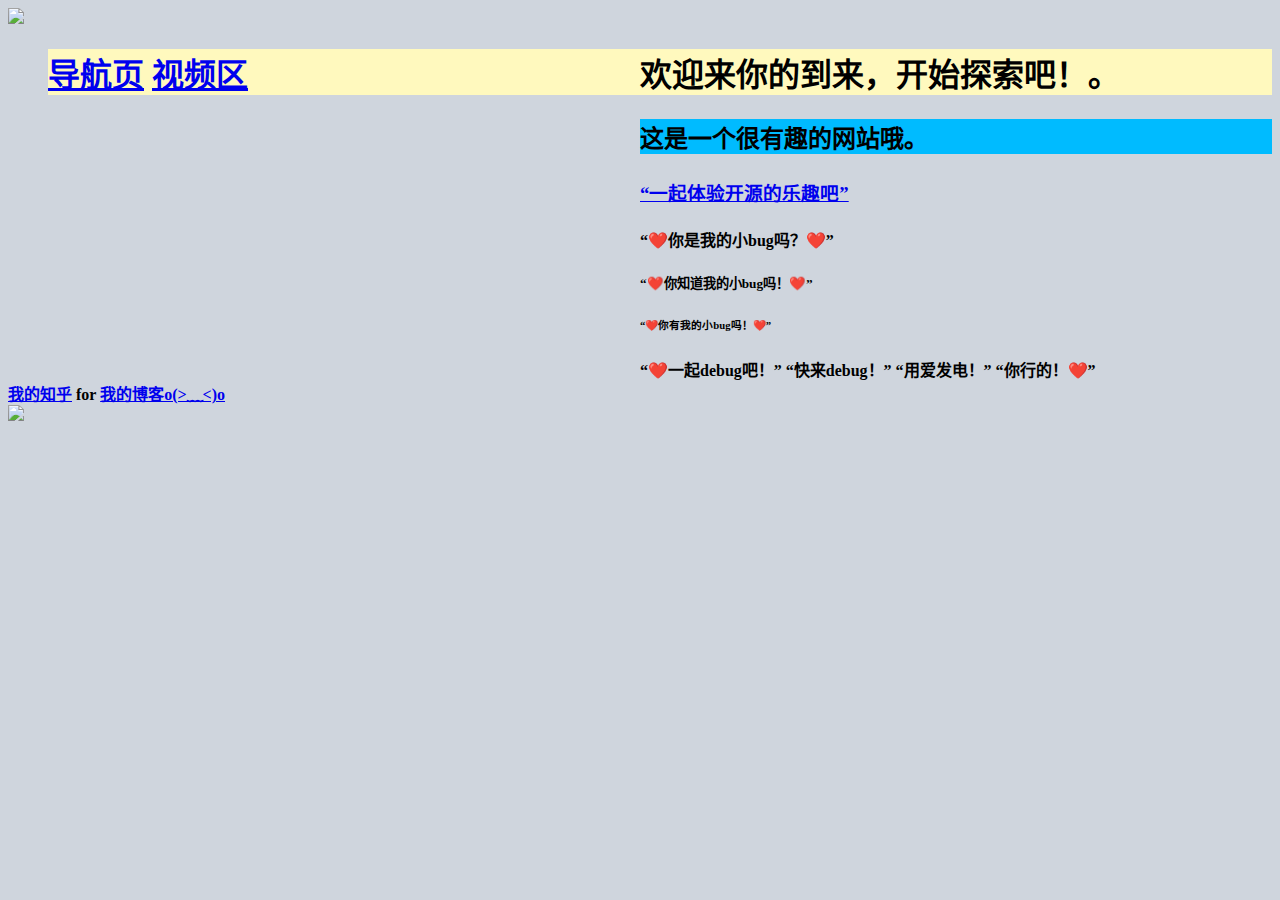
==== index.html @ 48016000 "Update index.html" ====
<!DOCTYPE html>

<html lang="zh-CN">

<head>
    <meta charset="utf-8">
    <title>一生所爱</title>
<link href="https://www.adalab.cn/admission.css" rel="stylesheet">
<link href="style.css" rel="stylesheet">
<script src="thumbnail.js"></script>

</head>

<body>
     <header><img class="small"id="smart-image" src="https://images.996pic.com/48e084ff6bfb464c930f1d4986ab8f44680_680.jpg"> </header>
    <main>
        <aside><ul><h1><a href="https://12dob.github.io">导航页</a>   <a href="https://12dob.github.io/bilibili.html">视频区</a></h1></ul></aside>
     <article>
<h1><strong> 欢迎来你的到来，开始探索吧！。<strong></h1>
 <h2><p>这是一个很有趣的网站哦。</p></h2>
  <h3><a href="https://github.com/"> “一起体验开源的乐趣吧”</a></h3>
   <h4>“❤️你是我的小bug吗？❤️”</h4>
    <h5>“❤️你知道我的小bug吗！❤️”</h5> 
     <h6>“❤️你有我的小bug吗！❤️”</h6> 
         <h7>“❤️一起debug吧！”</h7> 
          <h8>“快来debug！”</h8> 
          <h9>“用爱发电！”</h9> 
          <h10>“你行的！❤️”</h10> 
     </article>
        </main>
  
 <footer><a href="https://www.zhihu.com/people/mu-si-29-79" target="_blank">我的知乎</a> for <a href="https://o.app1.gq" target="_blank">我的博客o(>﹏<)o</a></footer>
<a href="https://www.adalab.cn"><img  src="https://cdn.jsdelivr.net/gh/12dob/png@main/uPic/97.png"></a>

</body>
 
    
    
</html>
---- style.css ----
<link href="https://www.adalab.cn/admission.css" rel="stylesheet">
<link href="style.css" rel="stylesheet">
a {
  color: red;
}
body{flex-dire}
aside{
 background-image:https://images.669pic.com/element2/e0c6511c4b9b587a4d68f8fb774d63fa.jpg('paper.gif');
 background-color:rgb(207, 213, 221);
}
body
{background-color:rgb(207, 213, 221);}
h1
{background-color:#FFF9BE;}
p
{background-color:rgb(0, 187, 255);}
main{
display: flex
}
heaedr { 
  justify-content: flex-start;          
}
aside {
  justify-content: flex-start;
  flex : 3;
  align-items: center
 
}
article{
  justify-content: center;
  flex:3;
  align-items: center
      }
footer {
  justify-content: flex-start;
  align-items: flex-end
}
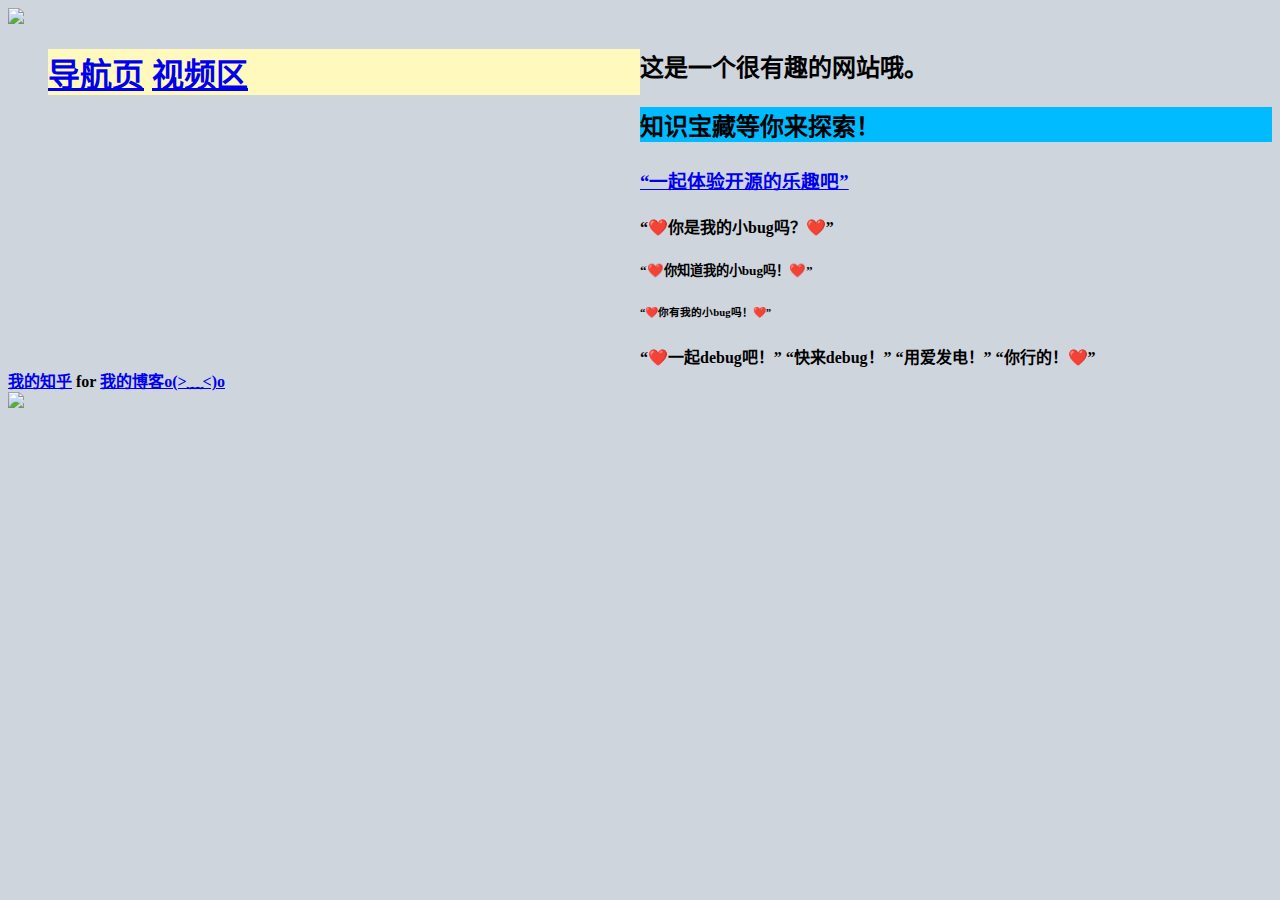
==== commit a1fda09f: "Update index.html" ====
--- a/index.html
+++ b/index.html
@@ -12,12 +12,12 @@
 </head>
 
 <body>
-     <header><img class="small"id="smart-image" src="https://images.996pic.com/48e084ff6bfb464c930f1d4986ab8f44680_680.jpg"> </header>
+     <header><img class="small"id="smart-image" src="https://thumbs.dreamstime.com/b/%E5%B0%B1%E8%B1%A1%E6%8B%87%E6%8C%87%E7%AB%96%E8%B5%B7%EF%BC%8C%E7%88%B1%E5%BF%83%E5%9C%A8%E9%80%8F%E6%98%8E%E8%83%8C%E6%99%AF%E4%B8%8B%E6%91%94%E5%80%92%E7%9A%84%E5%BF%83%E5%BD%A2%E5%9B%BE%E6%A0%87-%E6%8A%BD%E8%B1%A1%E7%A4%BE%E4%BA%A4%E5%AA%92%E4%BD%93%E7%AC%A6%E5%8F%B7-163608864.jpg"> </header>
     <main>
         <aside><ul><h1><a href="https://12dob.github.io">导航页</a>   <a href="https://12dob.github.io/bilibili.html">视频区</a></h1></ul></aside>
      <article>
-<h1><strong> 欢迎来你的到来，开始探索吧！。<strong></h1>
- <h2><p>这是一个很有趣的网站哦。</p></h2>
+<h2><strong>这是一个很有趣的网站哦。 <strong></h2>
+ <h2><p>知识宝藏等你来探索！</p></h2>
   <h3><a href="https://github.com/"> “一起体验开源的乐趣吧”</a></h3>
    <h4>“❤️你是我的小bug吗？❤️”</h4>
     <h5>“❤️你知道我的小bug吗！❤️”</h5> 
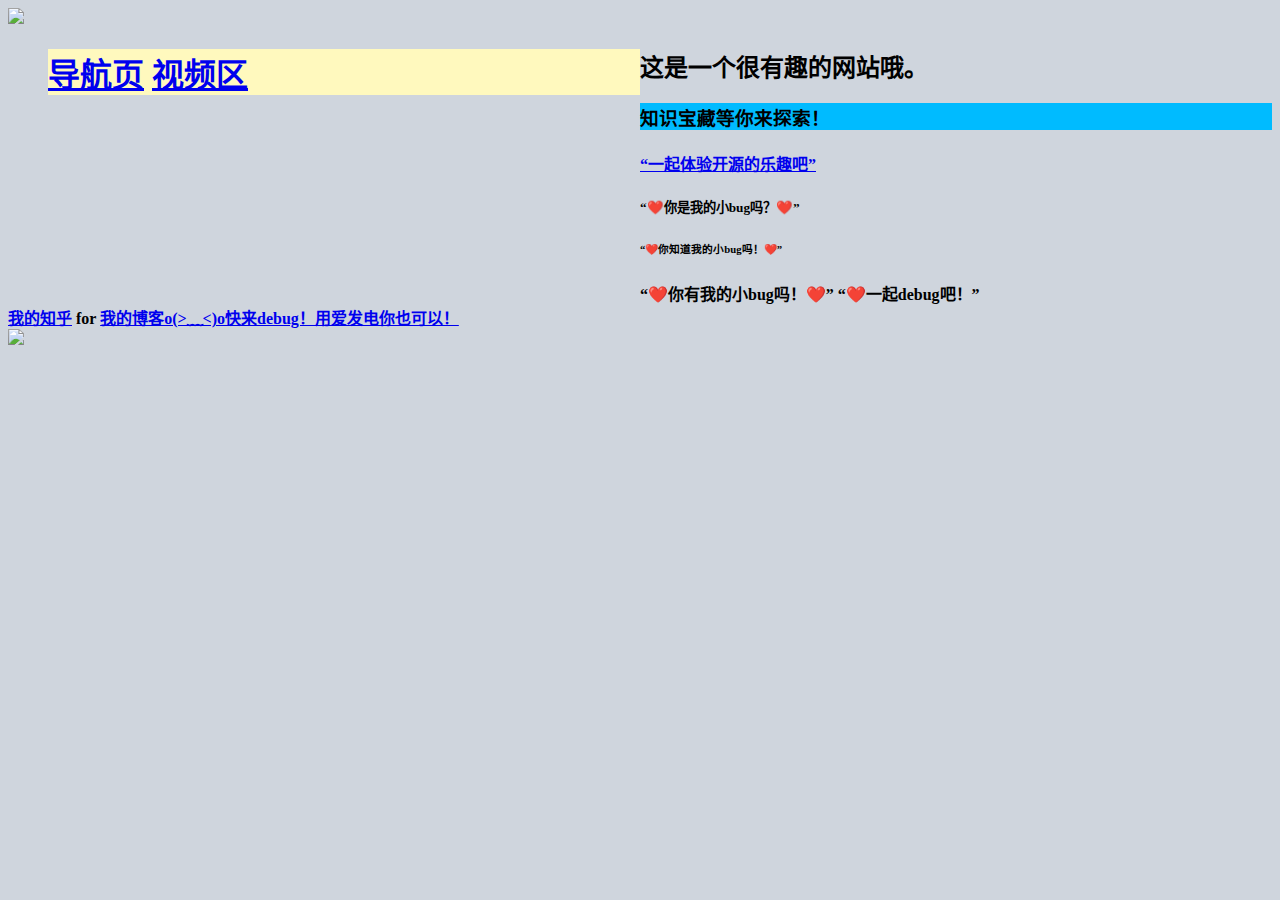
==== commit 82a16fae: "Update index.html" ====
--- a/index.html
+++ b/index.html
@@ -17,19 +17,19 @@
         <aside><ul><h1><a href="https://12dob.github.io">导航页</a>   <a href="https://12dob.github.io/bilibili.html">视频区</a></h1></ul></aside>
      <article>
 <h2><strong>这是一个很有趣的网站哦。 <strong></h2>
- <h2><p>知识宝藏等你来探索！</p></h2>
-  <h3><a href="https://github.com/"> “一起体验开源的乐趣吧”</a></h3>
-   <h4>“❤️你是我的小bug吗？❤️”</h4>
-    <h5>“❤️你知道我的小bug吗！❤️”</h5> 
-     <h6>“❤️你有我的小bug吗！❤️”</h6> 
-         <h7>“❤️一起debug吧！”</h7> 
-          <h8>“快来debug！”</h8> 
-          <h9>“用爱发电！”</h9> 
-          <h10>“你行的！❤️”</h10> 
+ <h3><p>知识宝藏等你来探索！</p></h2>
+  <h4><a href="https://github.com/"> “一起体验开源的乐趣吧”</a></h3>
+   <h5>“❤️你是我的小bug吗？❤️”</h4>
+    <h6>“❤️你知道我的小bug吗！❤️”</h5> 
+     <h7>“❤️你有我的小bug吗！❤️”</h6> 
+         <h8>“❤️一起debug吧！”</h7> 
+     
+    
+ 
      </article>
         </main>
   
- <footer><a href="https://www.zhihu.com/people/mu-si-29-79" target="_blank">我的知乎</a> for <a href="https://o.app1.gq" target="_blank">我的博客o(>﹏<)o</a></footer>
+ <footer><a href="https://www.zhihu.com/people/mu-si-29-79" target="_blank">我的知乎</a> for <a href="https://o.app1.gq" target="_blank">我的博客o(>﹏<)o快来debug！用爱发电你也可以！</a></footer>
 <a href="https://www.adalab.cn"><img  src="https://cdn.jsdelivr.net/gh/12dob/png@main/uPic/97.png"></a>
 
 </body>
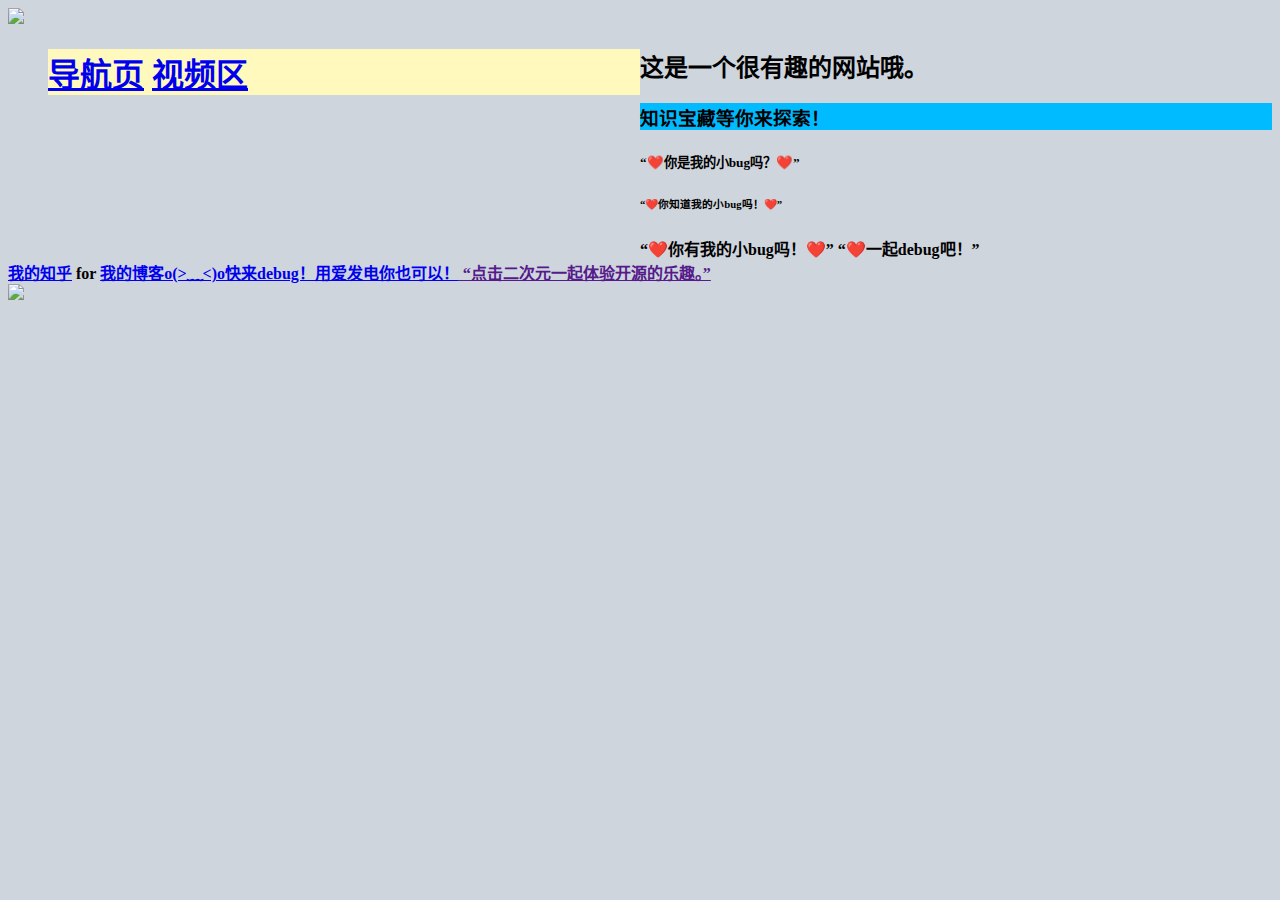
==== commit bc0a1bcb: "Update index.html" ====
--- a/index.html
+++ b/index.html
@@ -17,20 +17,19 @@
         <aside><ul><h1><a href="https://12dob.github.io">导航页</a>   <a href="https://12dob.github.io/bilibili.html">视频区</a></h1></ul></aside>
      <article>
 <h2><strong>这是一个很有趣的网站哦。 <strong></h2>
- <h3><p>知识宝藏等你来探索！</p></h2>
-  <h4><a href="https://github.com/"> “一起体验开源的乐趣吧”</a></h3>
-   <h5>“❤️你是我的小bug吗？❤️”</h4>
-    <h6>“❤️你知道我的小bug吗！❤️”</h5> 
-     <h7>“❤️你有我的小bug吗！❤️”</h6> 
-         <h8>“❤️一起debug吧！”</h7> 
+ <h3><p>知识宝藏等你来探索！</p></h3>
+   <h5>“❤️你是我的小bug吗？❤️”</h5>
+    <h6>“❤️你知道我的小bug吗！❤️”</h6> 
+     <h7>“❤️你有我的小bug吗！❤️”</h7> 
+         <h8>“❤️一起debug吧！”</h8> 
      
     
  
      </article>
         </main>
   
- <footer><a href="https://www.zhihu.com/people/mu-si-29-79" target="_blank">我的知乎</a> for <a href="https://o.app1.gq" target="_blank">我的博客o(>﹏<)o快来debug！用爱发电你也可以！</a></footer>
-<a href="https://www.adalab.cn"><img  src="https://cdn.jsdelivr.net/gh/12dob/png@main/uPic/97.png"></a>
+ <footer><a href="https://www.zhihu.com/people/mu-si-29-79" target="_blank">我的知乎</a> for <a href="https://o.app1.gq" target="_blank">我的博客o(>﹏<)o快来debug！用爱发电你也可以！<a href=""> “点击二次元一起体验开源的乐趣。”</a></a></footer>
+<a href="https://github.com/"><img  src="https://cdn.jsdelivr.net/gh/12dob/png@main/uPic/97.png"></a>
 
 </body>
  
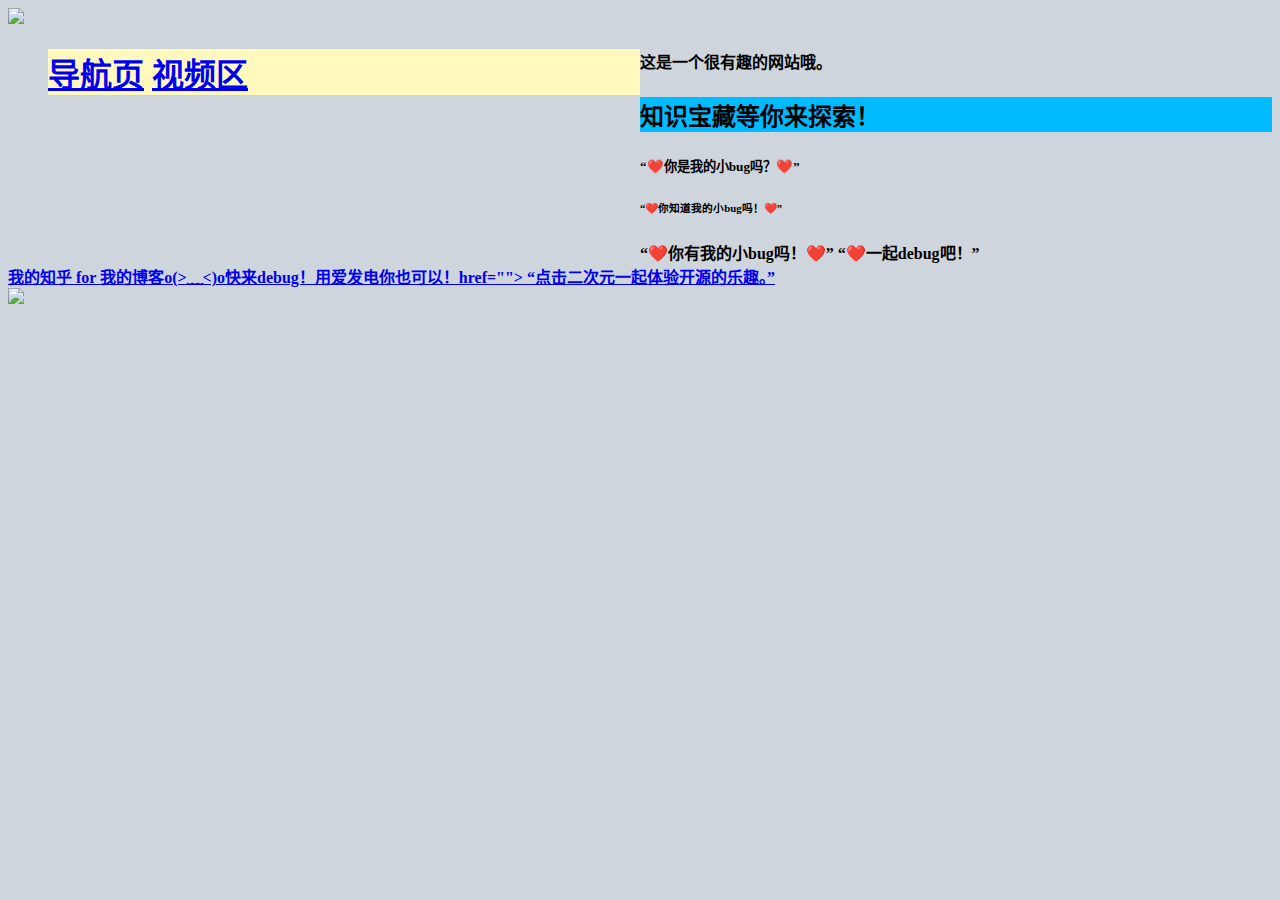
==== commit 08180b16: "Update index.html" ====
--- a/index.html
+++ b/index.html
@@ -16,8 +16,8 @@
     <main>
         <aside><ul><h1><a href="https://12dob.github.io">导航页</a>   <a href="https://12dob.github.io/bilibili.html">视频区</a></h1></ul></aside>
      <article>
-<h2><strong>这是一个很有趣的网站哦。 <strong></h2>
- <h3><p>知识宝藏等你来探索！</p></h3>
+<h4>这是一个很有趣的网站哦。</h4>
+ <h2><p><strong>知识宝藏等你来探索！ <strong></p></h2>
    <h5>“❤️你是我的小bug吗？❤️”</h5>
     <h6>“❤️你知道我的小bug吗！❤️”</h6> 
      <h7>“❤️你有我的小bug吗！❤️”</h7> 
@@ -28,7 +28,7 @@
      </article>
         </main>
   
- <footer><a href="https://www.zhihu.com/people/mu-si-29-79" target="_blank">我的知乎</a> for <a href="https://o.app1.gq" target="_blank">我的博客o(>﹏<)o快来debug！用爱发电你也可以！<a href=""> “点击二次元一起体验开源的乐趣。”</a></a></footer>
+ <footer><a href="https://www.zhihu.com/people/mu-si-29-79" target="_blank">我的知乎 for <a href="https://o.app1.gq" target="_blank">我的博客o(>﹏<)o快来debug！用爱发电你也可以！href=""> “点击二次元一起体验开源的乐趣。”</footer>
 <a href="https://github.com/"><img  src="https://cdn.jsdelivr.net/gh/12dob/png@main/uPic/97.png"></a>
 
 </body>
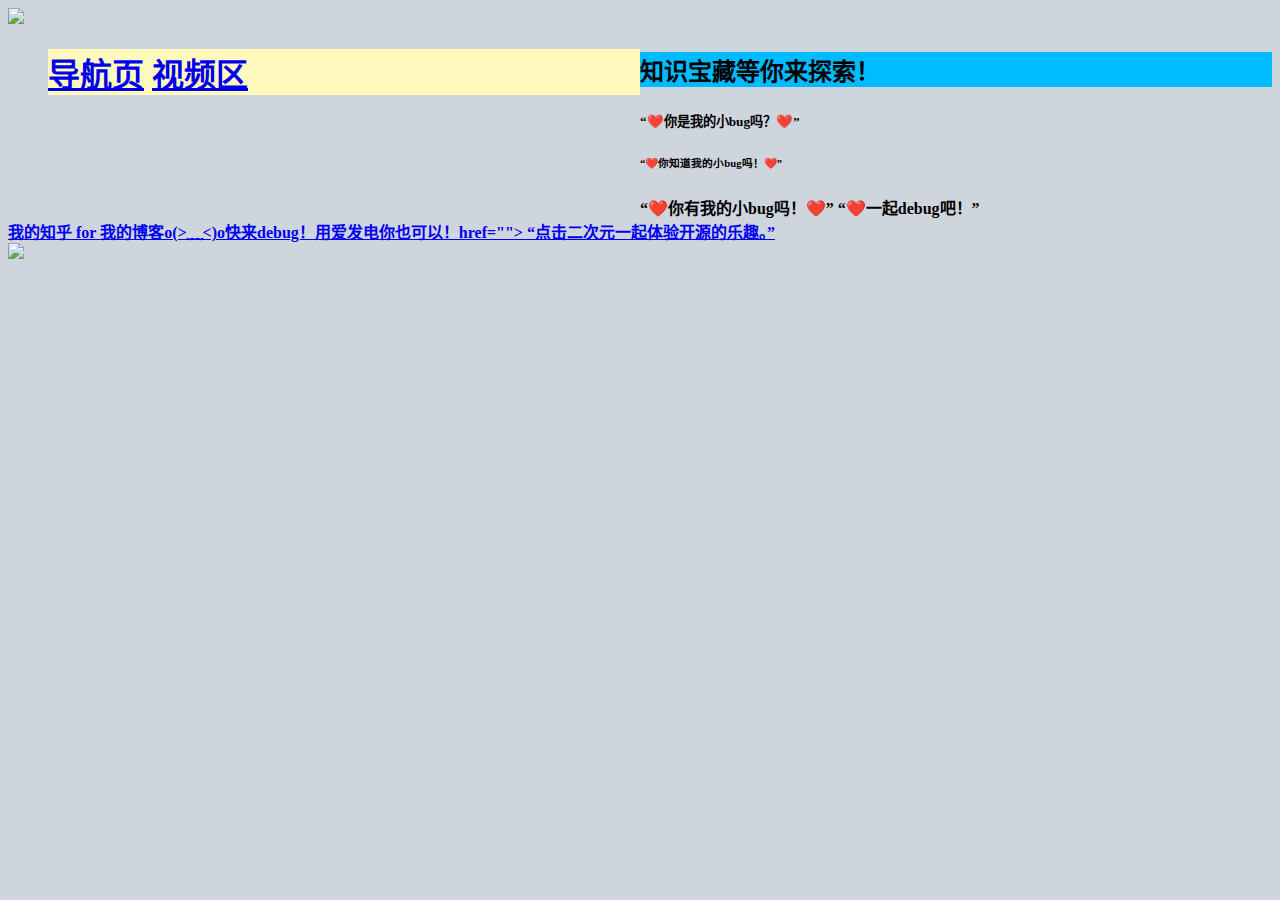
==== commit 3f722978: "Update index.html" ====
--- a/index.html
+++ b/index.html
@@ -16,7 +16,7 @@
     <main>
         <aside><ul><h1><a href="https://12dob.github.io">导航页</a>   <a href="https://12dob.github.io/bilibili.html">视频区</a></h1></ul></aside>
      <article>
-<h4>这是一个很有趣的网站哦。</h4>
+
  <h2><p><strong>知识宝藏等你来探索！ <strong></p></h2>
    <h5>“❤️你是我的小bug吗？❤️”</h5>
     <h6>“❤️你知道我的小bug吗！❤️”</h6> 
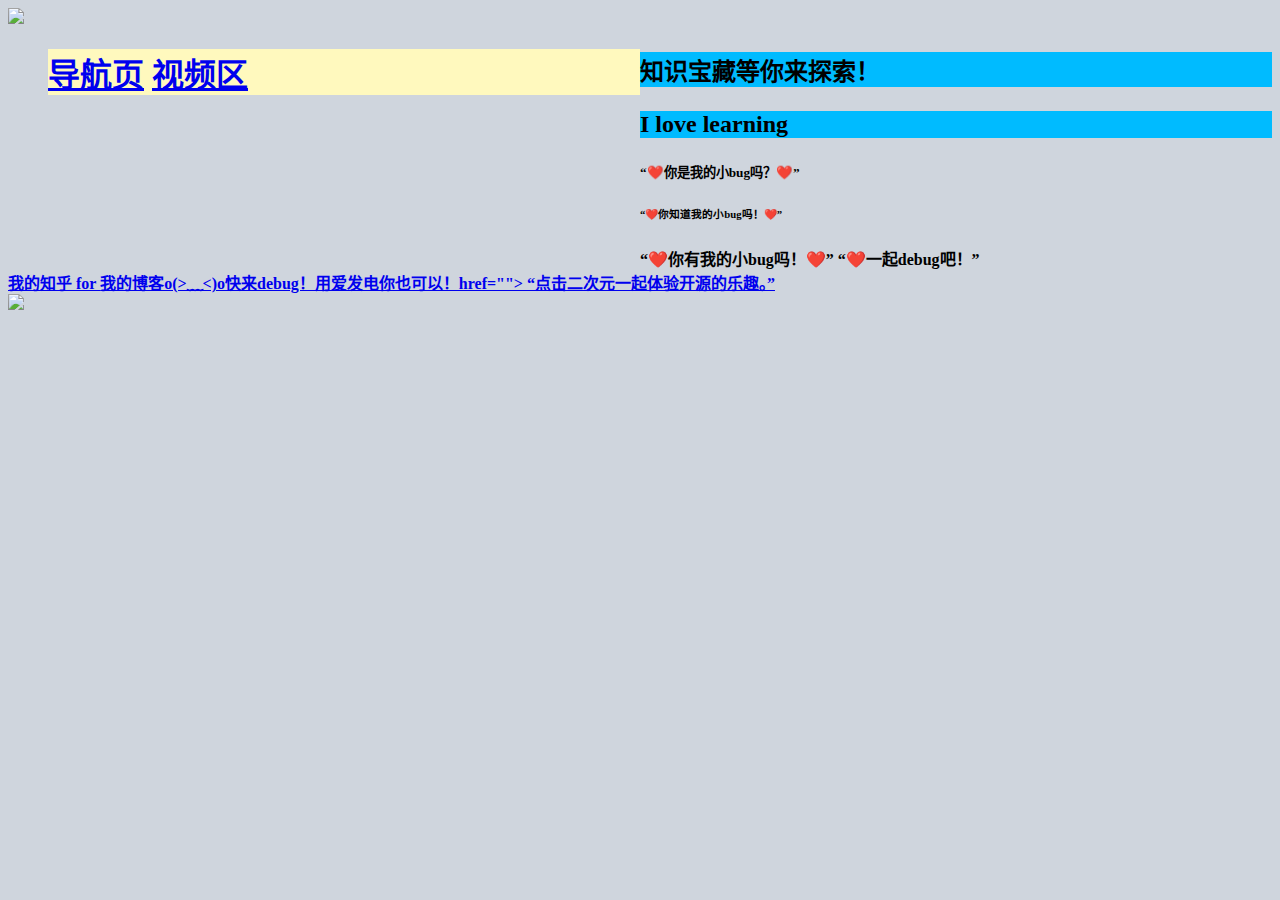
==== commit a6ba1aab: "Update index.html" ====
--- a/index.html
+++ b/index.html
@@ -12,12 +12,12 @@
 </head>
 
 <body>
-     <header><img class="small"id="smart-image" src="https://thumbs.dreamstime.com/b/%E5%B0%B1%E8%B1%A1%E6%8B%87%E6%8C%87%E7%AB%96%E8%B5%B7%EF%BC%8C%E7%88%B1%E5%BF%83%E5%9C%A8%E9%80%8F%E6%98%8E%E8%83%8C%E6%99%AF%E4%B8%8B%E6%91%94%E5%80%92%E7%9A%84%E5%BF%83%E5%BD%A2%E5%9B%BE%E6%A0%87-%E6%8A%BD%E8%B1%A1%E7%A4%BE%E4%BA%A4%E5%AA%92%E4%BD%93%E7%AC%A6%E5%8F%B7-163608864.jpg"> </header>
+     <header><img class="small"id="smart-image" src="https://raw.githubusercontent.com/12dob/png/8f3680b9e089859d0cb0823112c0c803546f18f1/uPic/0C594B96-F2EB-4F52-BFF5-A70929E224E2.png"> </header>
     <main>
         <aside><ul><h1><a href="https://12dob.github.io">导航页</a>   <a href="https://12dob.github.io/bilibili.html">视频区</a></h1></ul></aside>
      <article>
-
  <h2><p><strong>知识宝藏等你来探索！ <strong></p></h2>
+      <h2><p><strong>I love learning <strong></p></h2>
    <h5>“❤️你是我的小bug吗？❤️”</h5>
     <h6>“❤️你知道我的小bug吗！❤️”</h6> 
      <h7>“❤️你有我的小bug吗！❤️”</h7> 
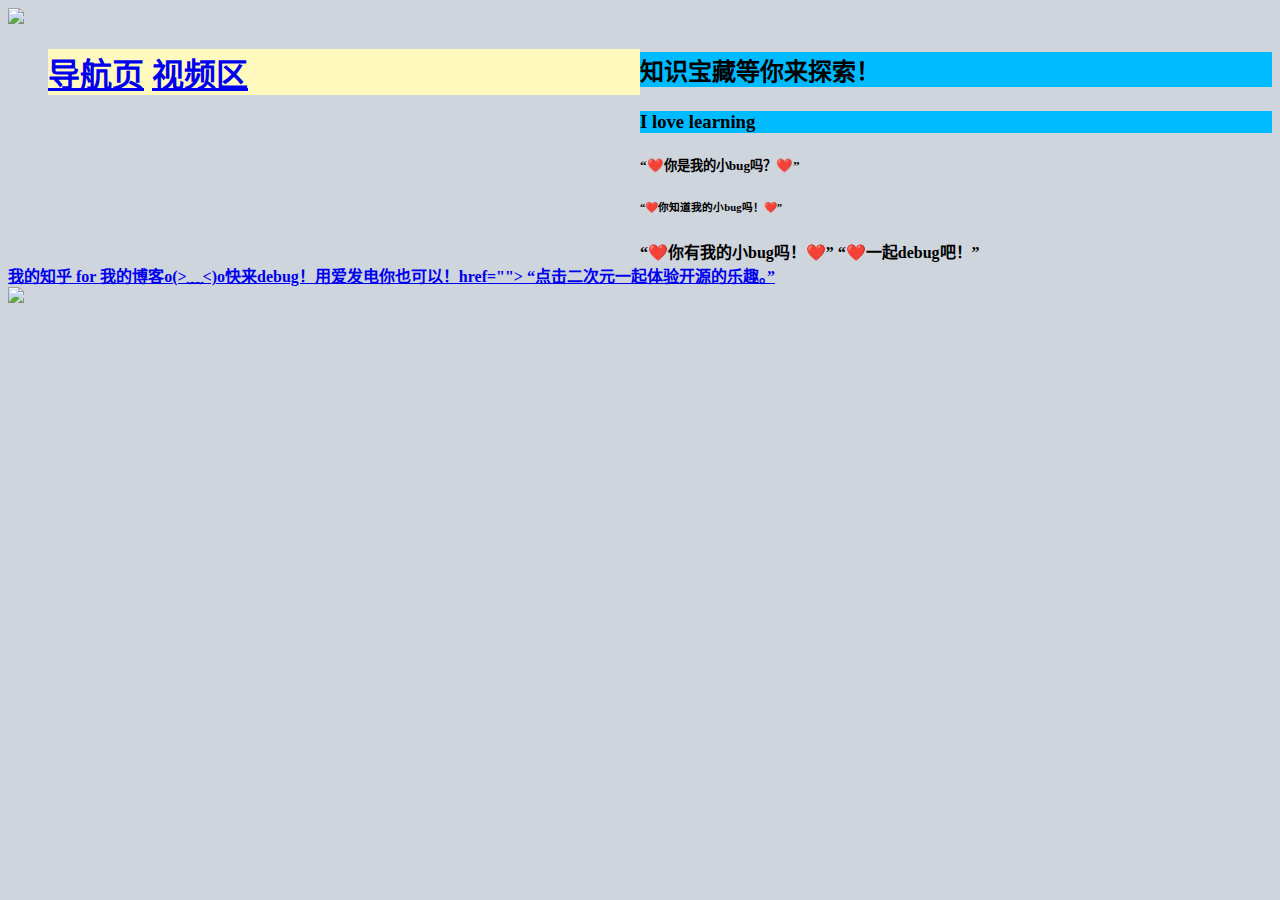
==== commit 567dbe6b: "Update index.html" ====
--- a/index.html
+++ b/index.html
@@ -17,7 +17,7 @@
         <aside><ul><h1><a href="https://12dob.github.io">导航页</a>   <a href="https://12dob.github.io/bilibili.html">视频区</a></h1></ul></aside>
      <article>
  <h2><p><strong>知识宝藏等你来探索！ <strong></p></h2>
-      <h2><p><strong>I love learning <strong></p></h2>
+      <h3><p><strong>I love learning <strong></p></h3>
    <h5>“❤️你是我的小bug吗？❤️”</h5>
     <h6>“❤️你知道我的小bug吗！❤️”</h6> 
      <h7>“❤️你有我的小bug吗！❤️”</h7> 
